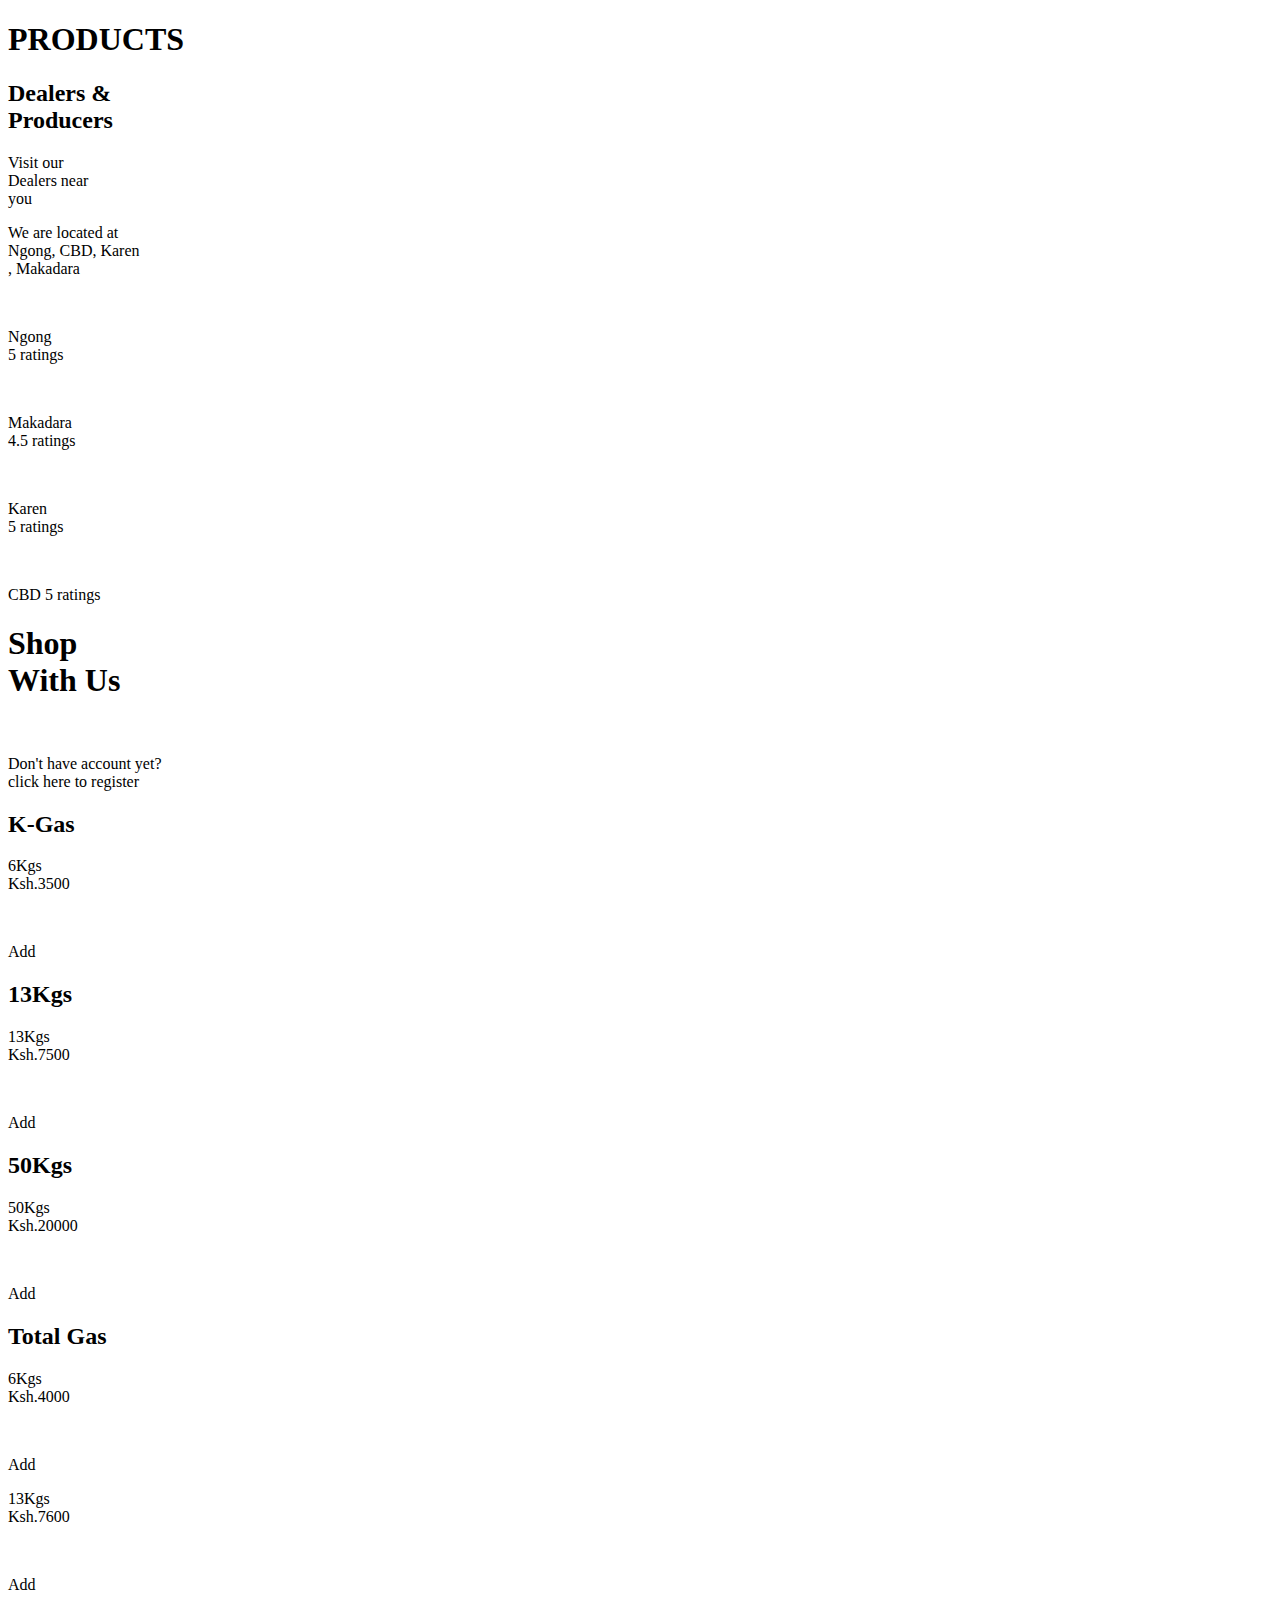
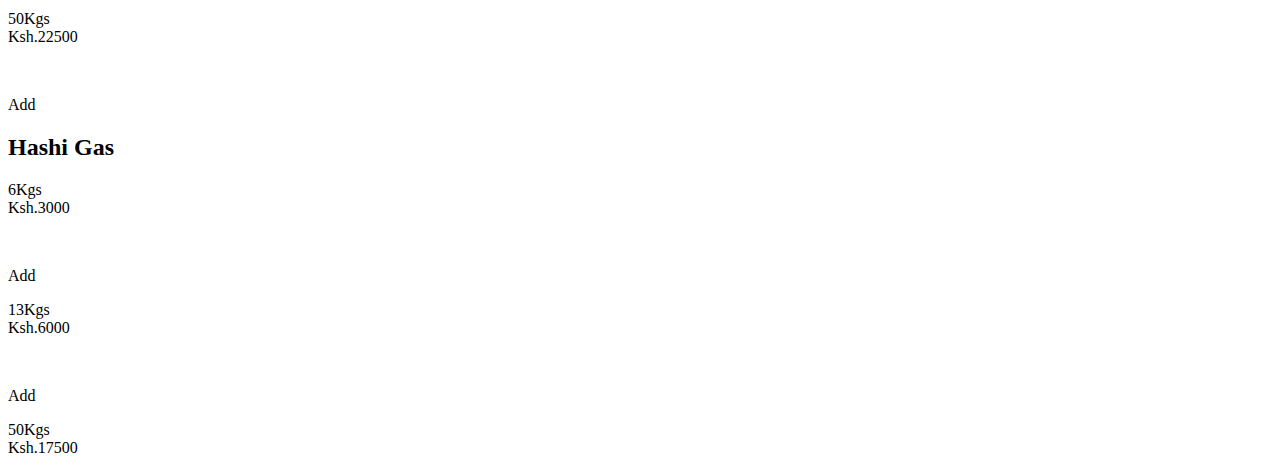
==== product.html @ 987c4c87 "add images" ====
<!DOCTYPE html>
<html lang="en">
<head>
    <meta charset="UTF-8">
    <meta http-equiv="X-UA-Compatible" content="IE=edge">
    <meta name="viewport" content="width=device-width, initial-scale=1.0">
    <title>Document</title>
    <link rel="stylesheet" href="product.css">
</head>
<body>
    <h1>PRODUCTS</h1>
    <h2>Dealers &<br> Producers</h2>
    <p>Visit our <br>Dealers near<br> you</p>
    <p>We are located at<br> Ngong, CBD, Karen<br>, Makadara</p>
    <img src="" alt="">
    <p>Ngong <br>5 ratings</p>
    <img src="" alt="">
    <p>Makadara <br> 4.5 ratings</p>
    <img src="" alt="">
    <p>Karen <br> 5 ratings</p>
    <img src="" alt="">
    <p>CBD 5 ratings</p>
    <h1>Shop<br> With Us</h1>
    <img src="" alt="">
    <p>Don't have account yet? <br> click <span>here</span> to register</p>
    <h2>K-Gas</h2>
    <p>6Kgs <br> Ksh.3500</p>
    <img src="" alt="">
    <p>Add</p>
    <h2>13Kgs</h2>
    <p>13Kgs <br> Ksh.7500</p>
    <img src="" alt="">
    <p>Add</p>
    <h2>50Kgs</h2>
    <p>50Kgs <br> Ksh.20000</p>
    <img src="" alt="">
    <p>Add</p>
    <h2>Total Gas</h2>
    <p>6Kgs <br> Ksh.4000</p>
    <img src="" alt="">
    <p>Add</p>
    <p>13Kgs <br>Ksh.7600</p>
    <img src="" alt="">
    <p>Add</p>
    <p>50Kgs <br>Ksh.22500</p>
    <img src="" alt="">
    <p>Add</p>
    <h2>Hashi Gas</h2>
    <p>6Kgs <br>Ksh.3000</p>
    <img src="" alt="">
    <p>Add</p>
    <p>13Kgs <br>Ksh.6000</p>
    <img src="" alt="">
    <p>Add</p>
    <p>50Kgs <br>Ksh.17500</p>
</body>
</html>
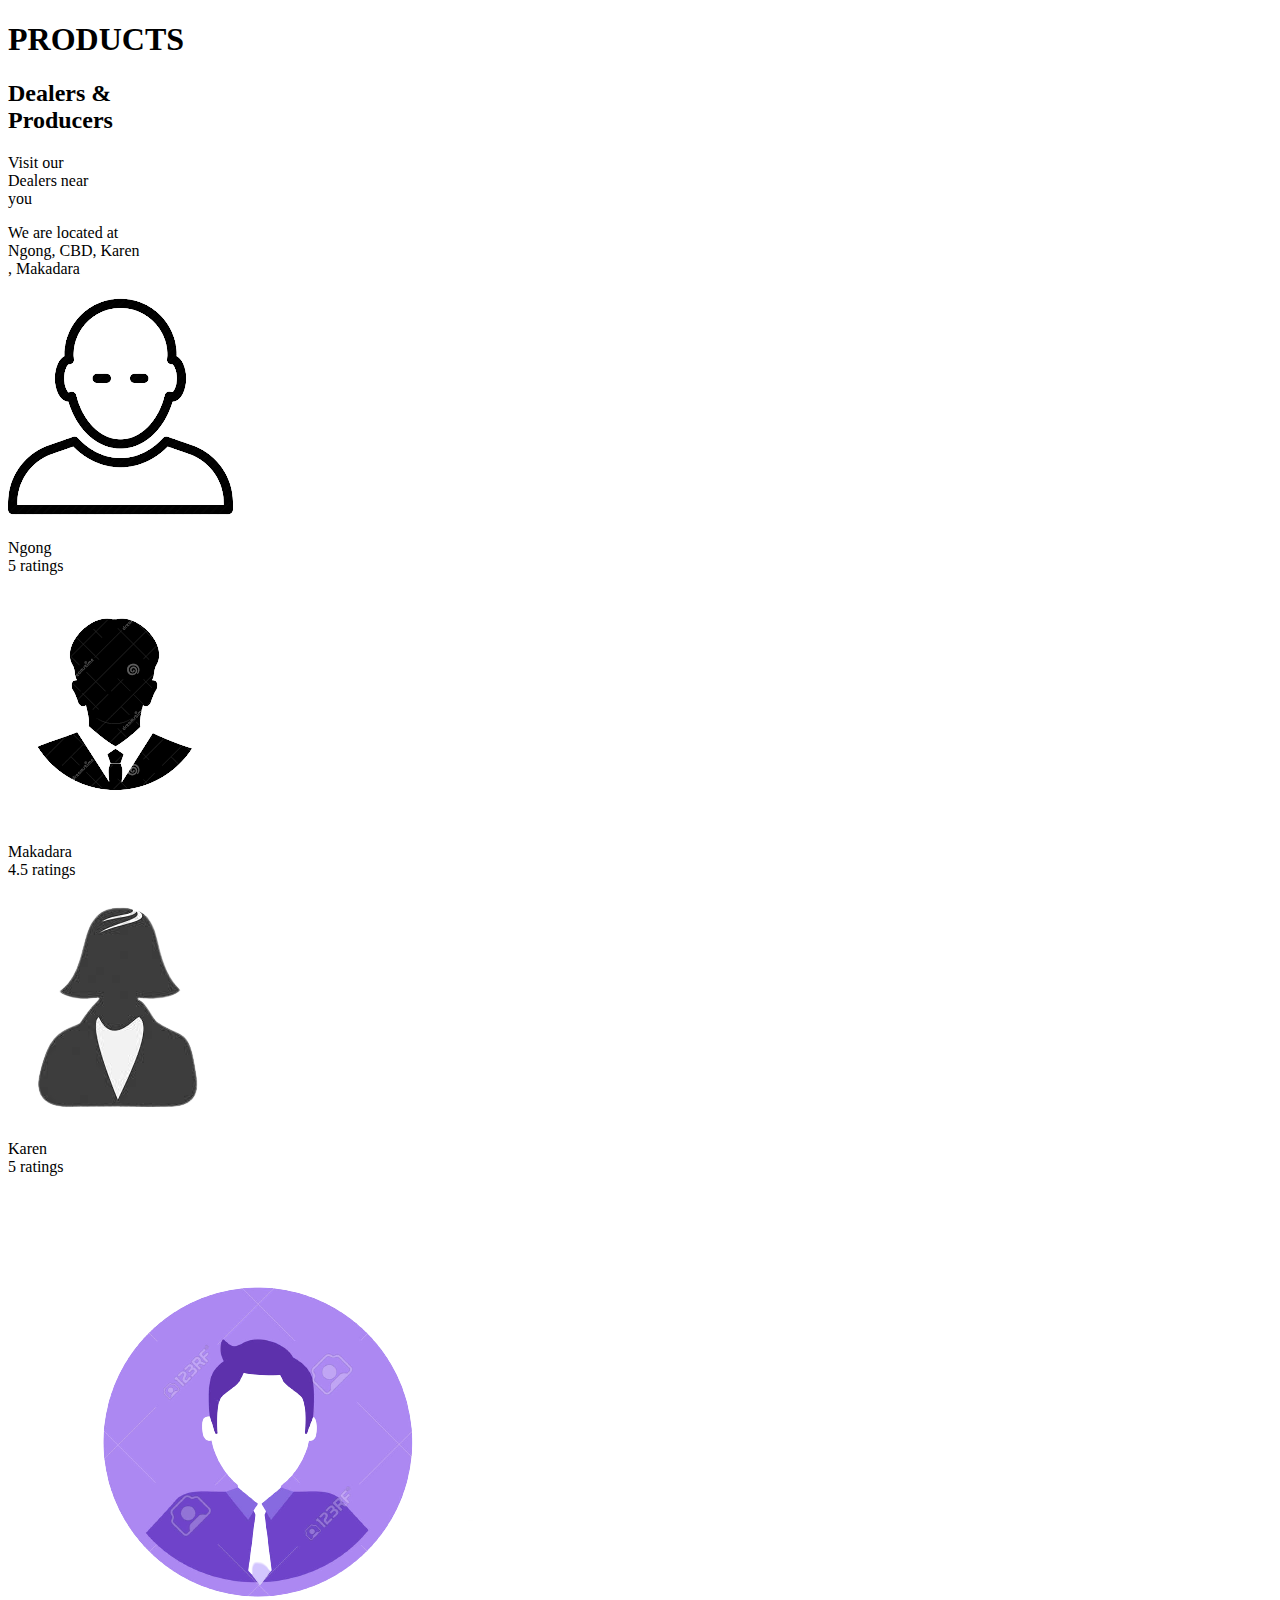
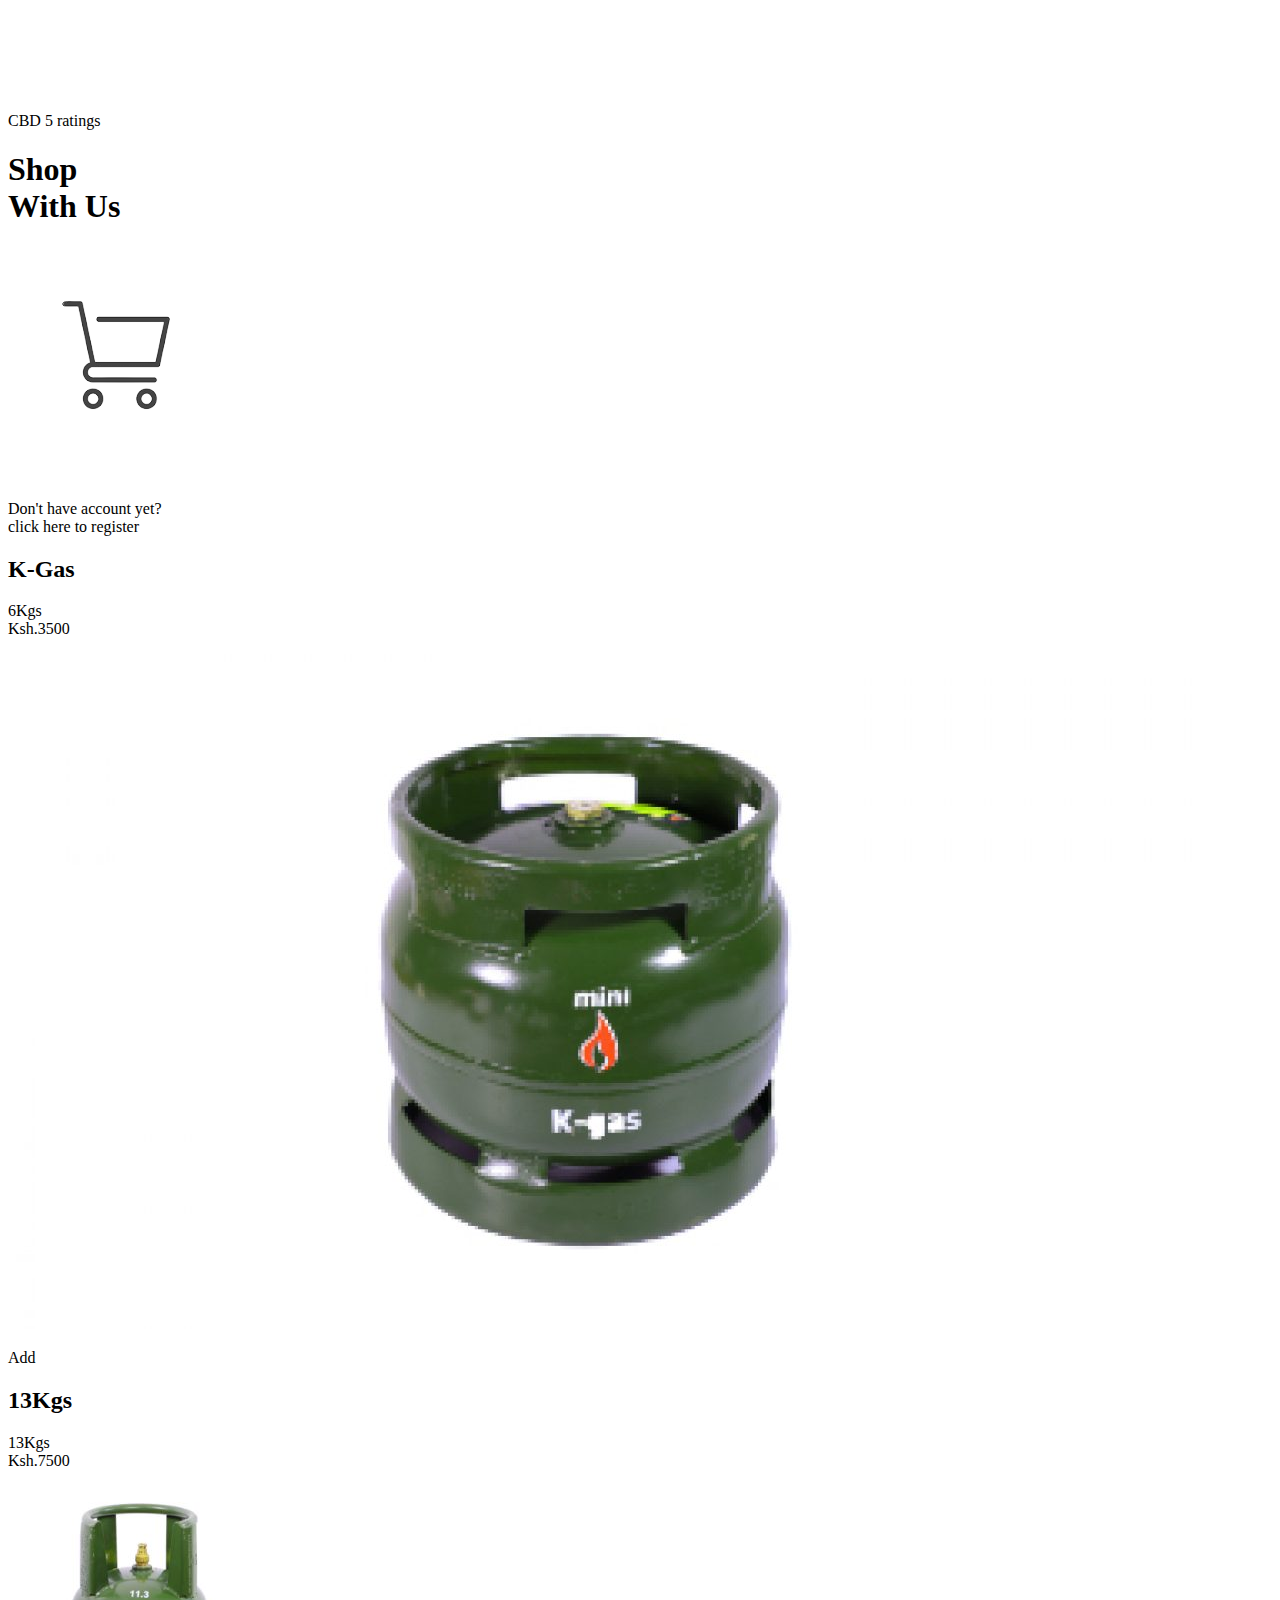
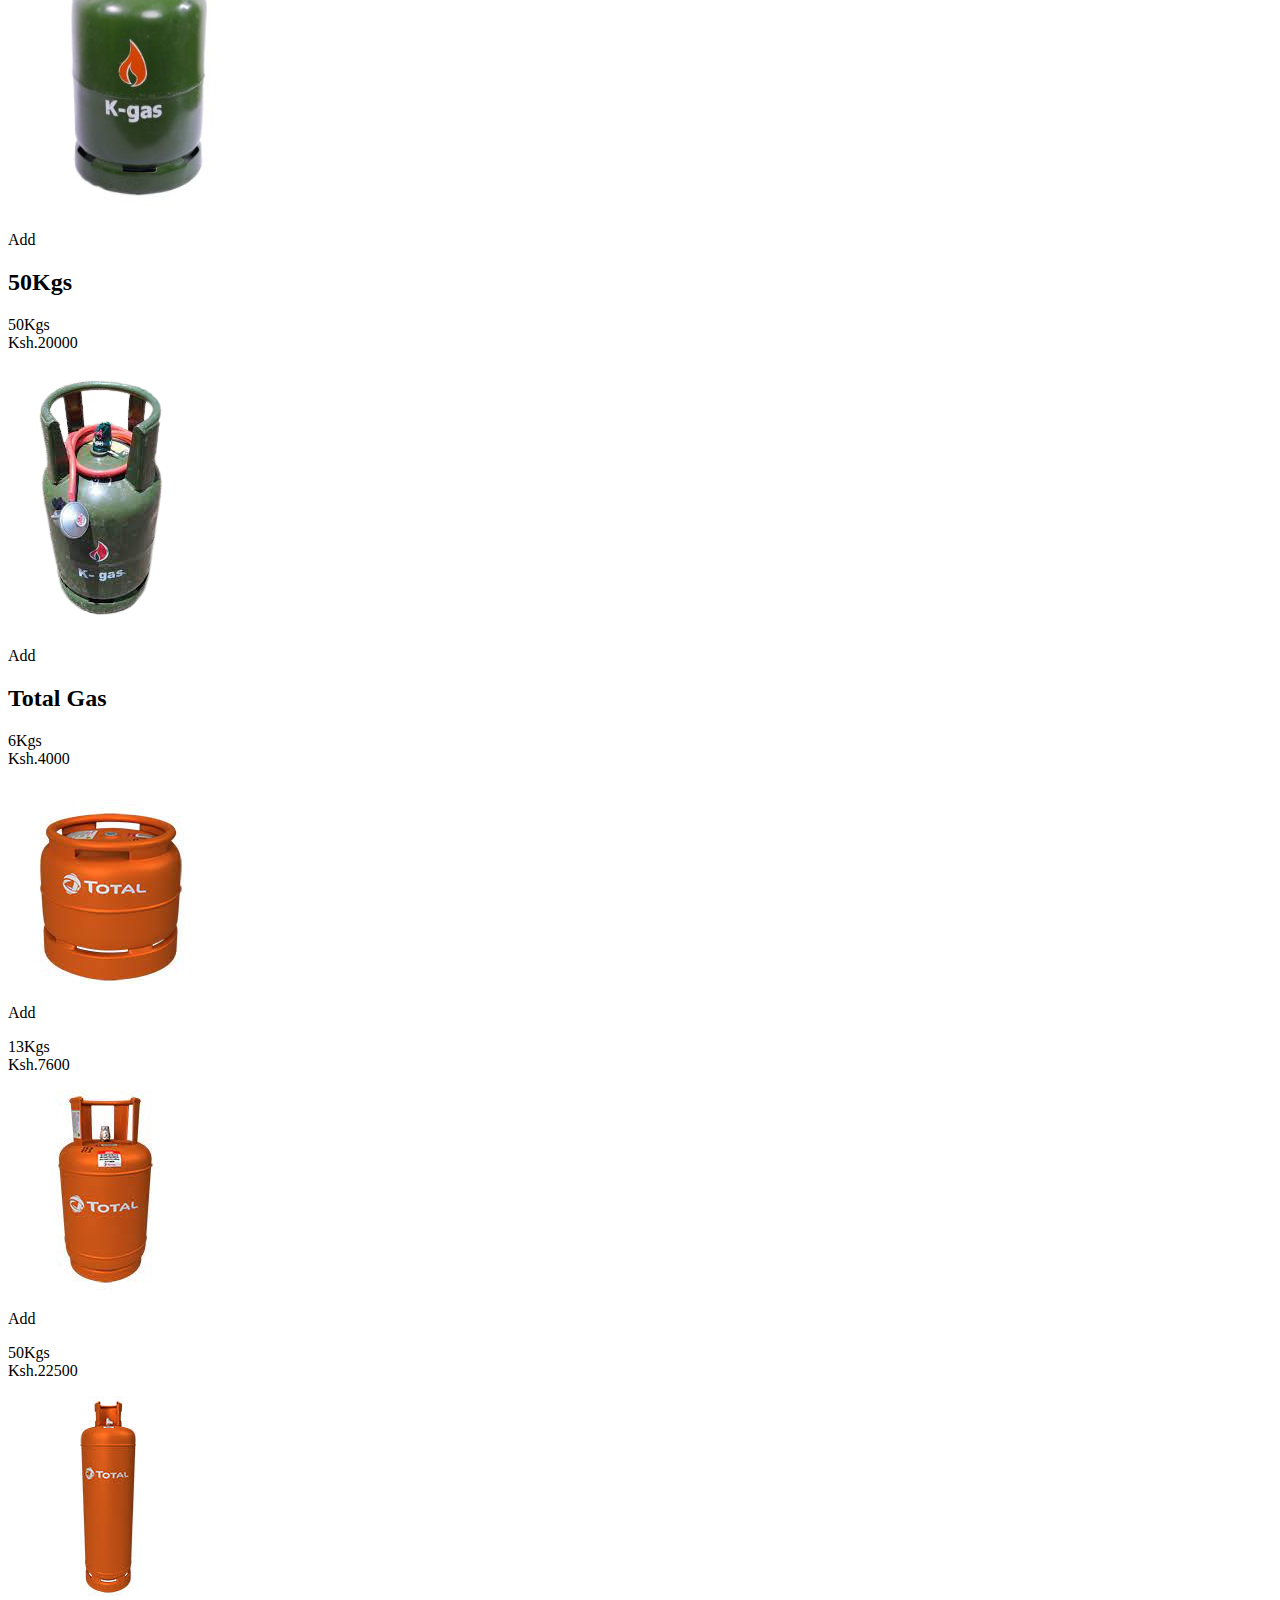
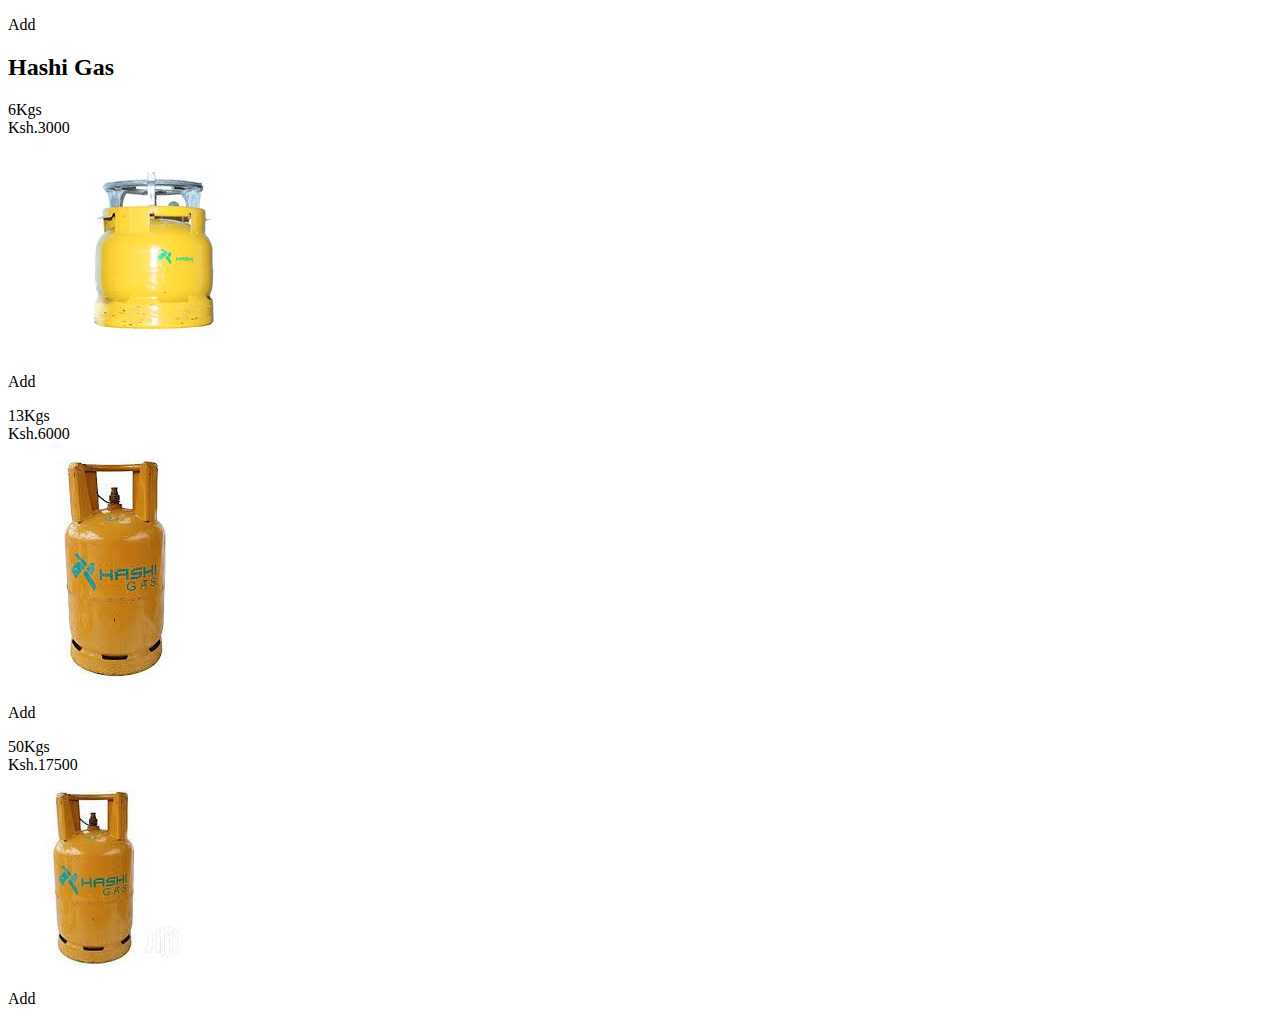
==== commit 753d63c8: "add classes lightblue-bg background color" ====
--- a/product.html
+++ b/product.html
@@ -4,54 +4,67 @@
     <meta charset="UTF-8">
     <meta http-equiv="X-UA-Compatible" content="IE=edge">
     <meta name="viewport" content="width=device-width, initial-scale=1.0">
-    <title>Document</title>
+    <title>Products</title>
     <link rel="stylesheet" href="product.css">
 </head>
 <body>
-    <h1>PRODUCTS</h1>
-    <h2>Dealers &<br> Producers</h2>
-    <p>Visit our <br>Dealers near<br> you</p>
-    <p>We are located at<br> Ngong, CBD, Karen<br>, Makadara</p>
-    <img src="" alt="">
-    <p>Ngong <br>5 ratings</p>
-    <img src="" alt="">
-    <p>Makadara <br> 4.5 ratings</p>
-    <img src="" alt="">
-    <p>Karen <br> 5 ratings</p>
-    <img src="" alt="">
-    <p>CBD 5 ratings</p>
-    <h1>Shop<br> With Us</h1>
-    <img src="" alt="">
-    <p>Don't have account yet? <br> click <span>here</span> to register</p>
-    <h2>K-Gas</h2>
-    <p>6Kgs <br> Ksh.3500</p>
-    <img src="" alt="">
-    <p>Add</p>
-    <h2>13Kgs</h2>
-    <p>13Kgs <br> Ksh.7500</p>
-    <img src="" alt="">
-    <p>Add</p>
-    <h2>50Kgs</h2>
-    <p>50Kgs <br> Ksh.20000</p>
-    <img src="" alt="">
-    <p>Add</p>
-    <h2>Total Gas</h2>
-    <p>6Kgs <br> Ksh.4000</p>
-    <img src="" alt="">
-    <p>Add</p>
-    <p>13Kgs <br>Ksh.7600</p>
-    <img src="" alt="">
-    <p>Add</p>
-    <p>50Kgs <br>Ksh.22500</p>
-    <img src="" alt="">
-    <p>Add</p>
-    <h2>Hashi Gas</h2>
-    <p>6Kgs <br>Ksh.3000</p>
-    <img src="" alt="">
-    <p>Add</p>
-    <p>13Kgs <br>Ksh.6000</p>
-    <img src="" alt="">
-    <p>Add</p>
-    <p>50Kgs <br>Ksh.17500</p>
+    <div class="lightgrey-bg">
+        <h1 class="lightblue-textcolor">PRODUCTS</h1>
+    </div>
+    <div class="lightgrey-bg">
+    <div class="lightblue-bg">
+        <h2>Dealers &<br> Producers</h2>
+        <p>Visit our <br>Dealers near<br> you</p>
+        <p>We are located at<br> Ngong, CBD, Karen<br>, Makadara</p>
+    </div>
+    <div class="dealers">
+        <img src="./pictures/anonymousdealer1-removebg-preview.png" alt="">
+        <p class="lightblue-bg">Ngong <br>5 ratings</p>
+        <img src="./pictures/anonymousdealer2.png-removebg-preview.png" alt="">
+        <p class="lightblue-bg">Makadara <br> 4.5 ratings</p>
+        <img src="./pictures/anonymousdealer3-removebg-preview.png" alt="">
+        <p class="lightblue-bg">Karen <br> 5 ratings</p>
+        <img src="./pictures/anonymousdealer4-removebg-preview.png" alt="">
+        <p>CBD 5 ratings</p>
+    </div>
+
+    <div>
+        <h1 class="lightblue-bg">Shop<br> With Us</h1>
+        <img src="./pictures/carticon-removebg-preview.png" alt="">
+        <p>Don't have account yet? <br> click <span>here</span> to register</p>
+    </div>
+        <h2>K-Gas</h2>
+        <p class="lightblue-bg">6Kgs <br> Ksh.3500</p>
+        <img src="./pictures/kgas6kg.jpg" alt="">
+        <p>Add</p>
+        <h2>13Kgs</h2>
+        <p class="lightblue-bg">13Kgs <br> Ksh.7500</p>
+        <img src="./pictures/kgas13.jpg" alt="">
+        <p>Add</p>
+        <h2>50Kgs</h2>
+        <p class="lightblue-bg">50Kgs <br> Ksh.20000</p>
+        <img src="./pictures/kgas50kg-removebg-preview.png" alt="">
+        <p>Add</p>
+        <h2>Total Gas</h2>
+        <p class="lightblue-bg">6Kgs <br> Ksh.4000</p>
+        <img src="./pictures/totalgas6kg.jpeg" alt="">
+        <p>Add</p>
+        <p class="lightblue-bg">13Kgs <br>Ksh.7600</p>
+        <img src="./pictures/totalgas13kg.jpeg" alt="">
+        <p>Add</p>
+        <p class="lightblue-bg">50Kgs <br>Ksh.22500</p>
+        <img src="./pictures/totalgas50kg.jpeg" alt="">
+        <p>Add</p>
+        <h2>Hashi Gas</h2>
+        <p class="lightblue-bg">6Kgs <br>Ksh.3000</p>
+        <img src="./pictures/hashi6kg.jpg" alt="">
+        <p>Add</p>
+        <p class="lightblue-bg">13Kgs <br>Ksh.6000</p>
+        <img src="./pictures/hashi13kg.jpeg" alt="">
+        <p>Add</p>
+        <p class="lightblue-bg">50Kgs <br>Ksh.17500</p>
+        <img src="./pictures/hashi50kg.jpeg" alt="">
+        <p>Add</p>
+    </div>
 </body>
 </html>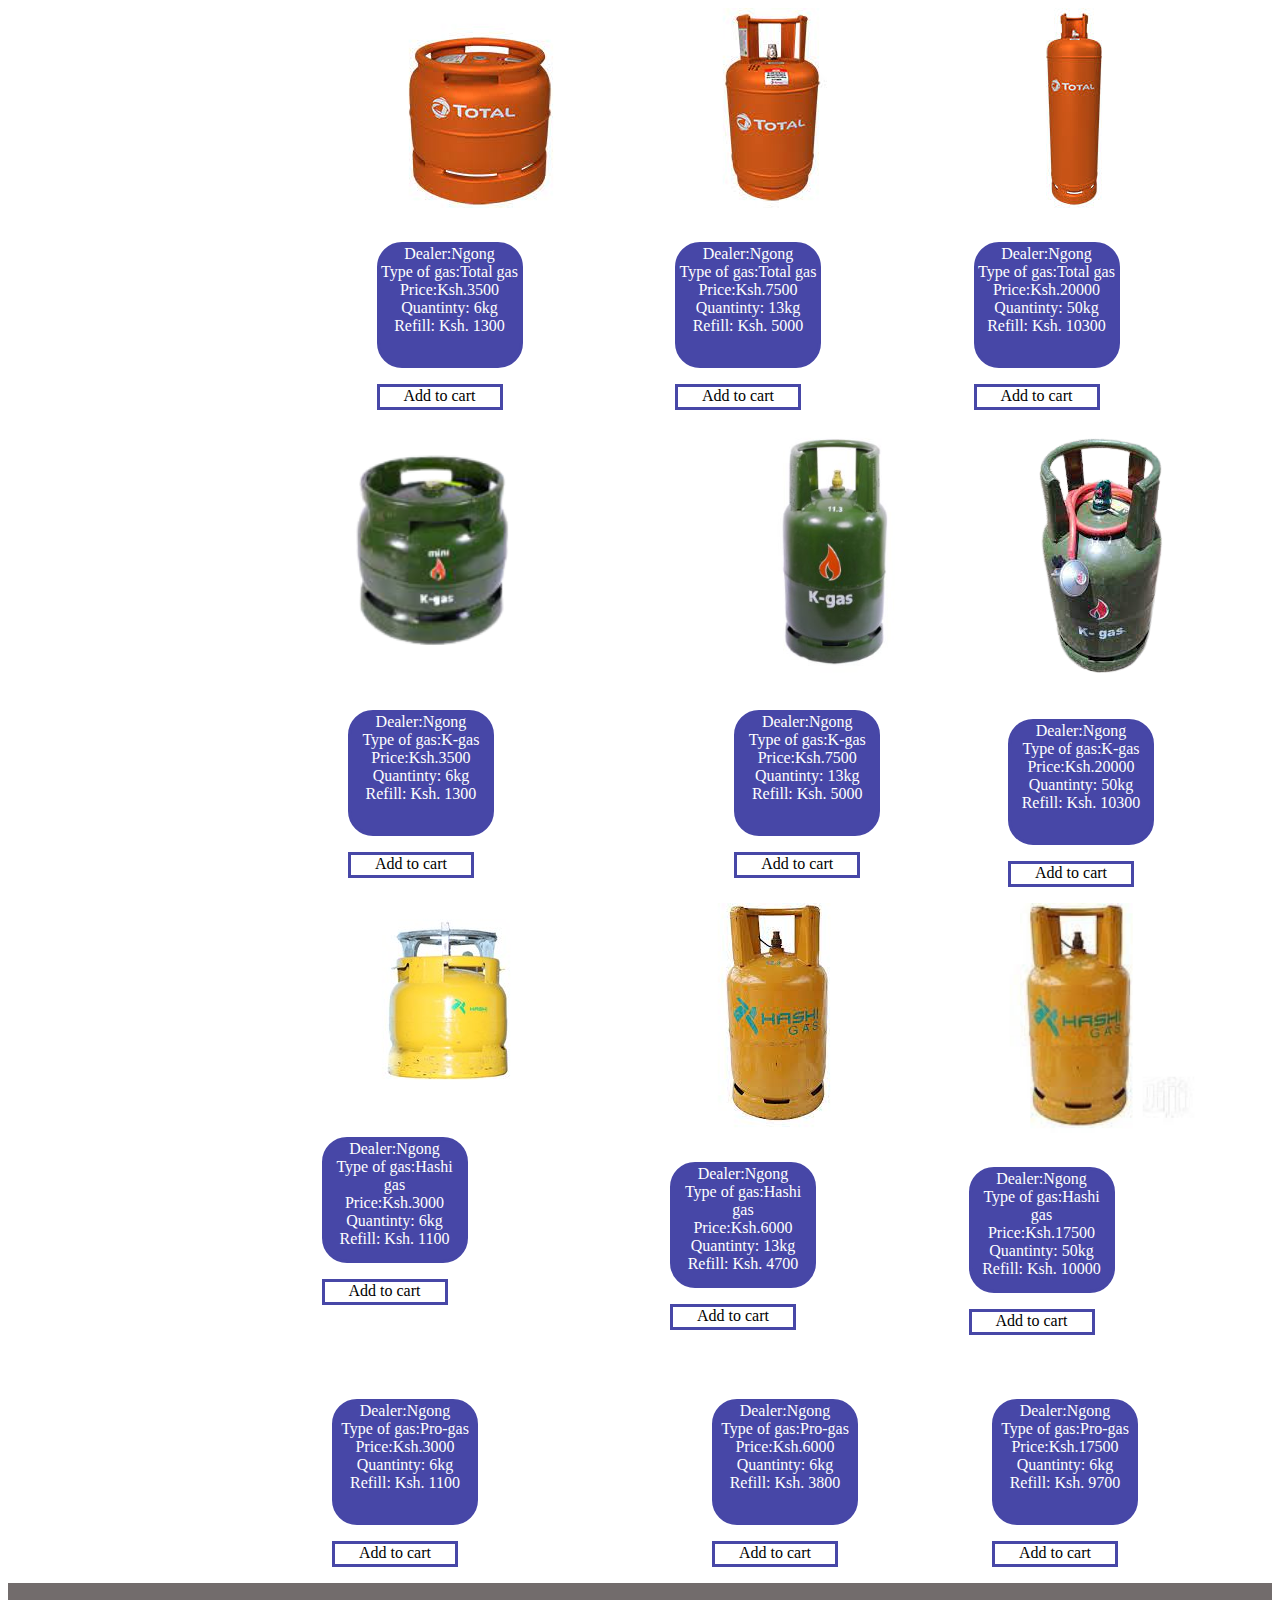
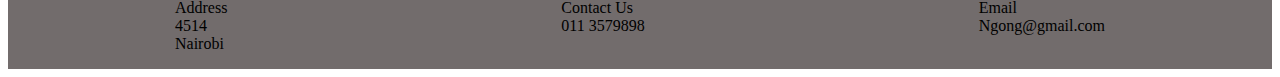
==== commit f528d1fb: "add pictures product.html" ====
--- a/product.html
+++ b/product.html
@@ -8,63 +8,78 @@
     <link rel="stylesheet" href="product.css">
 </head>
 <body>
-    <div class="lightgrey-bg">
-        <h1 class="lightblue-textcolor">PRODUCTS</h1>
+    <div class="row1">
+        <div>
+            <img id="img1" src="./pictures/totalgas6kg.jpeg" alt="">
+            <p class="lightblue-bg">Dealer:Ngong<br>Type of gas:Total gas<br>Price:Ksh.3500<br>Quantinty: 6kg<br>Refill: Ksh. 1300</p>
+            <p class="cart">Add to cart</p>
+        </div>
+        <div>
+            <img id="img2" src="./pictures/totalgas13kg.jpeg" alt="">
+            <p class="lightblue-bg">Dealer:Ngong<br>Type of gas:Total gas<br>Price:Ksh.7500<br>Quantinty: 13kg<br>Refill: Ksh. 5000</p>
+            <p class="cart">Add to cart</p>
+        </div>
+        <div>
+            <img id="img3" src="./pictures/totalgas50kg.jpeg" alt="">
+            <p class="lightblue-bg">Dealer:Ngong<br>Type of gas:Total gas<br>Price:Ksh.20000<br>Quantinty: 50kg<br>Refill: Ksh. 10300</p>
+            <p class="cart">Add to cart</p>
+        </div>
     </div>
-    <div class="lightgrey-bg">
-    <div class="lightblue-bg">
-        <h2>Dealers &<br> Producers</h2>
-        <p>Visit our <br>Dealers near<br> you</p>
-        <p>We are located at<br> Ngong, CBD, Karen<br>, Makadara</p>
-    </div>
-    <div class="dealers">
-        <img src="./pictures/anonymousdealer1-removebg-preview.png" alt="">
-        <p class="lightblue-bg">Ngong <br>5 ratings</p>
-        <img src="./pictures/anonymousdealer2.png-removebg-preview.png" alt="">
-        <p class="lightblue-bg">Makadara <br> 4.5 ratings</p>
-        <img src="./pictures/anonymousdealer3-removebg-preview.png" alt="">
-        <p class="lightblue-bg">Karen <br> 5 ratings</p>
-        <img src="./pictures/anonymousdealer4-removebg-preview.png" alt="">
-        <p>CBD 5 ratings</p>
-    </div>
-
-    <div>
-        <h1 class="lightblue-bg">Shop<br> With Us</h1>
-        <img src="./pictures/carticon-removebg-preview.png" alt="">
-        <p>Don't have account yet? <br> click <span>here</span> to register</p>
-    </div>
-        <h2>K-Gas</h2>
-        <p class="lightblue-bg">6Kgs <br> Ksh.3500</p>
-        <img src="./pictures/kgas6kg.jpg" alt="">
-        <p>Add</p>
-        <h2>13Kgs</h2>
-        <p class="lightblue-bg">13Kgs <br> Ksh.7500</p>
-        <img src="./pictures/kgas13.jpg" alt="">
-        <p>Add</p>
-        <h2>50Kgs</h2>
-        <p class="lightblue-bg">50Kgs <br> Ksh.20000</p>
-        <img src="./pictures/kgas50kg-removebg-preview.png" alt="">
-        <p>Add</p>
-        <h2>Total Gas</h2>
-        <p class="lightblue-bg">6Kgs <br> Ksh.4000</p>
-        <img src="./pictures/totalgas6kg.jpeg" alt="">
-        <p>Add</p>
-        <p class="lightblue-bg">13Kgs <br>Ksh.7600</p>
-        <img src="./pictures/totalgas13kg.jpeg" alt="">
-        <p>Add</p>
-        <p class="lightblue-bg">50Kgs <br>Ksh.22500</p>
-        <img src="./pictures/totalgas50kg.jpeg" alt="">
-        <p>Add</p>
-        <h2>Hashi Gas</h2>
-        <p class="lightblue-bg">6Kgs <br>Ksh.3000</p>
-        <img src="./pictures/hashi6kg.jpg" alt="">
-        <p>Add</p>
-        <p class="lightblue-bg">13Kgs <br>Ksh.6000</p>
-        <img src="./pictures/hashi13kg.jpeg" alt="">
-        <p>Add</p>
-        <p class="lightblue-bg">50Kgs <br>Ksh.17500</p>
-        <img src="./pictures/hashi50kg.jpeg" alt="">
-        <p>Add</p>
+    <div class="row2">
+        <div>
+            <img id="img4" src="./pictures/k6-removebg-preview.png" height="250px" alt="">
+            <p id="description" class="lightblue-bg">Dealer:Ngong<br>Type of gas:K-gas<br>Price:Ksh.3500<br>Quantinty: 6kg<br>Refill: Ksh. 1300</p>
+            <p id="description" class="cart">Add to cart</p>
+        </div>
+        <div class="content5">
+            <img id="img5" src="./pictures/kgas13.jpg" height="250px" alt="">
+            <p class="lightblue-bg">Dealer:Ngong<br>Type of gas:K-gas<br>Price:Ksh.7500<br>Quantinty: 13kg<br>Refill: Ksh. 5000</p>
+            <p class="cart">Add to cart</p>
+        </div>
+        <div>
+            <img id="img6" src="./pictures/kgas50kg-removebg-preview.png" alt="">
+            <p class="lightblue-bg">Dealer:Ngong<br>Type of gas:K-gas<br>Price:Ksh.20000<br>Quantinty: 50kg<br>Refill: Ksh. 10300</p>
+            <p class="cart">Add to cart</p>
+        </div>  
+    </div> 
+    <div class="row3">
+        <div>
+            <img id="img7" src="./pictures/hashi6kg.jpg" alt="">
+            <p id="description7" class="lightblue-bg">Dealer:Ngong<br>Type of gas:Hashi gas<br>Price:Ksh.3000<br>Quantinty: 6kg<br>Refill: Ksh. 1100</p>
+            <p id="description7" class="cart">Add to cart</p>
+        </div>
+        <div>
+            <img id="img8" src="./pictures/hashi13kg.jpeg" alt="">
+            <p class="lightblue-bg">Dealer:Ngong<br>Type of gas:Hashi gas<br>Price:Ksh.6000<br>Quantinty: 13kg<br>Refill: Ksh. 4700</p>
+            <p class="cart">Add to cart</p>
+        </div>
+        <div>
+            <img id="img9" src="./pictures/hashi50kg.jpeg" height="230px" alt="">
+            <p class="lightblue-bg">Dealer:Ngong<br>Type of gas:Hashi gas<br>Price:Ksh.17500<br>Quantinty: 50kg<br>Refill: Ksh. 10000</p>
+            <p class="cart">Add to cart</p>
+        </div>
+    </div> 
+    <div class="row4">
+        <div>
+            <img id="img10" src="./pictures/pro6.jpeg" height="220px" alt="">
+            <p class="lightblue-bg">Dealer:Ngong<br>Type of gas:Pro-gas<br>Price:Ksh.3000<br>Quantinty: 6kg<br>Refill: Ksh. 1100</p>
+            <p class="cart">Add to cart</p>
+        </div>
+        <div>
+            <img id="img11" src="./pictures/pro13.jpeg" alt="">
+            <p id="description11" class="lightblue-bg">Dealer:Ngong<br>Type of gas:Pro-gas<br>Price:Ksh.6000<br>Quantinty: 6kg<br>Refill: Ksh. 3800</p>
+            <p id="description11" class="cart">Add to cart</p>
+        </div>
+        <div>
+            <img id="img12" src="./pictures/pro50kg.jpeg" alt="">
+            <p class="lightblue-bg">Dealer:Ngong<br>Type of gas:Pro-gas<br>Price:Ksh.17500<br>Quantinty: 6kg<br>Refill: Ksh. 9700</p>
+            <p class="cart">Add to cart</p>
+        </div>
+    </div>   
+    <div class="footer" id="row">
+        <p>Address<br> 4514<br> Nairobi</p>
+        <p>Contact Us<br>011 3579898</p>
+        <p>Email<br>Ngong@gmail.com</p>
     </div>
 </body>
 </html>--- a/product.css
+++ b/product.css
@@ -0,0 +1,78 @@
+.lightblue-bg{
+    border-style: solid;
+    color: white;
+    height: 120px;
+    width: 140px;
+    border-color:rgb(71, 71, 167);
+    background-color: rgb(71, 71, 167);
+    border-radius: 25px;
+    text-align: center;
+    margin-top: 30px;
+    justify-content: space-around;
+}
+h2{
+    color:rgb(71, 71, 167);
+}
+#row{
+    display: flex;
+}
+.row1{
+    display: flex;
+    justify-content: space-evenly;
+    margin-left: 270px;
+}
+.cart{
+    border-style: solid;
+    border-color: rgb(71, 71, 167);
+    width: 120px;
+    height: 20px;
+    cursor: pointer;
+    text-align: center;
+}
+.cart:active{
+    background-color: rgb(71, 71, 167);
+    transform: translateY(4px);
+
+}
+.cart:hover{
+    background-color: rgb(71, 71, 167);
+}
+.footer{
+    background-color: rgb(114, 108, 108);
+    justify-content: space-around;
+}
+.row{
+    flex-direction: right;
+    display: flex;
+    justify-content: space-evenly;
+}
+.row2{
+    display: flex;
+    justify-content: space-evenly;
+    margin-left: 20px;
+}
+.row3{
+    display: flex;
+    justify-content: space-evenly;
+    margin-left: 100px;
+}
+.row4{
+    display: flex;
+    justify-content: space-evenly;
+    margin-left: 190px;
+}
+#description{
+    margin-left: 250px;
+}
+#description7{
+    margin-left: 140px;
+}
+#img4{
+    margin-left: 120px;
+}
+#img7{
+    margin-left: 120px;
+}
+#description11{
+    margin-left: 100px;
+}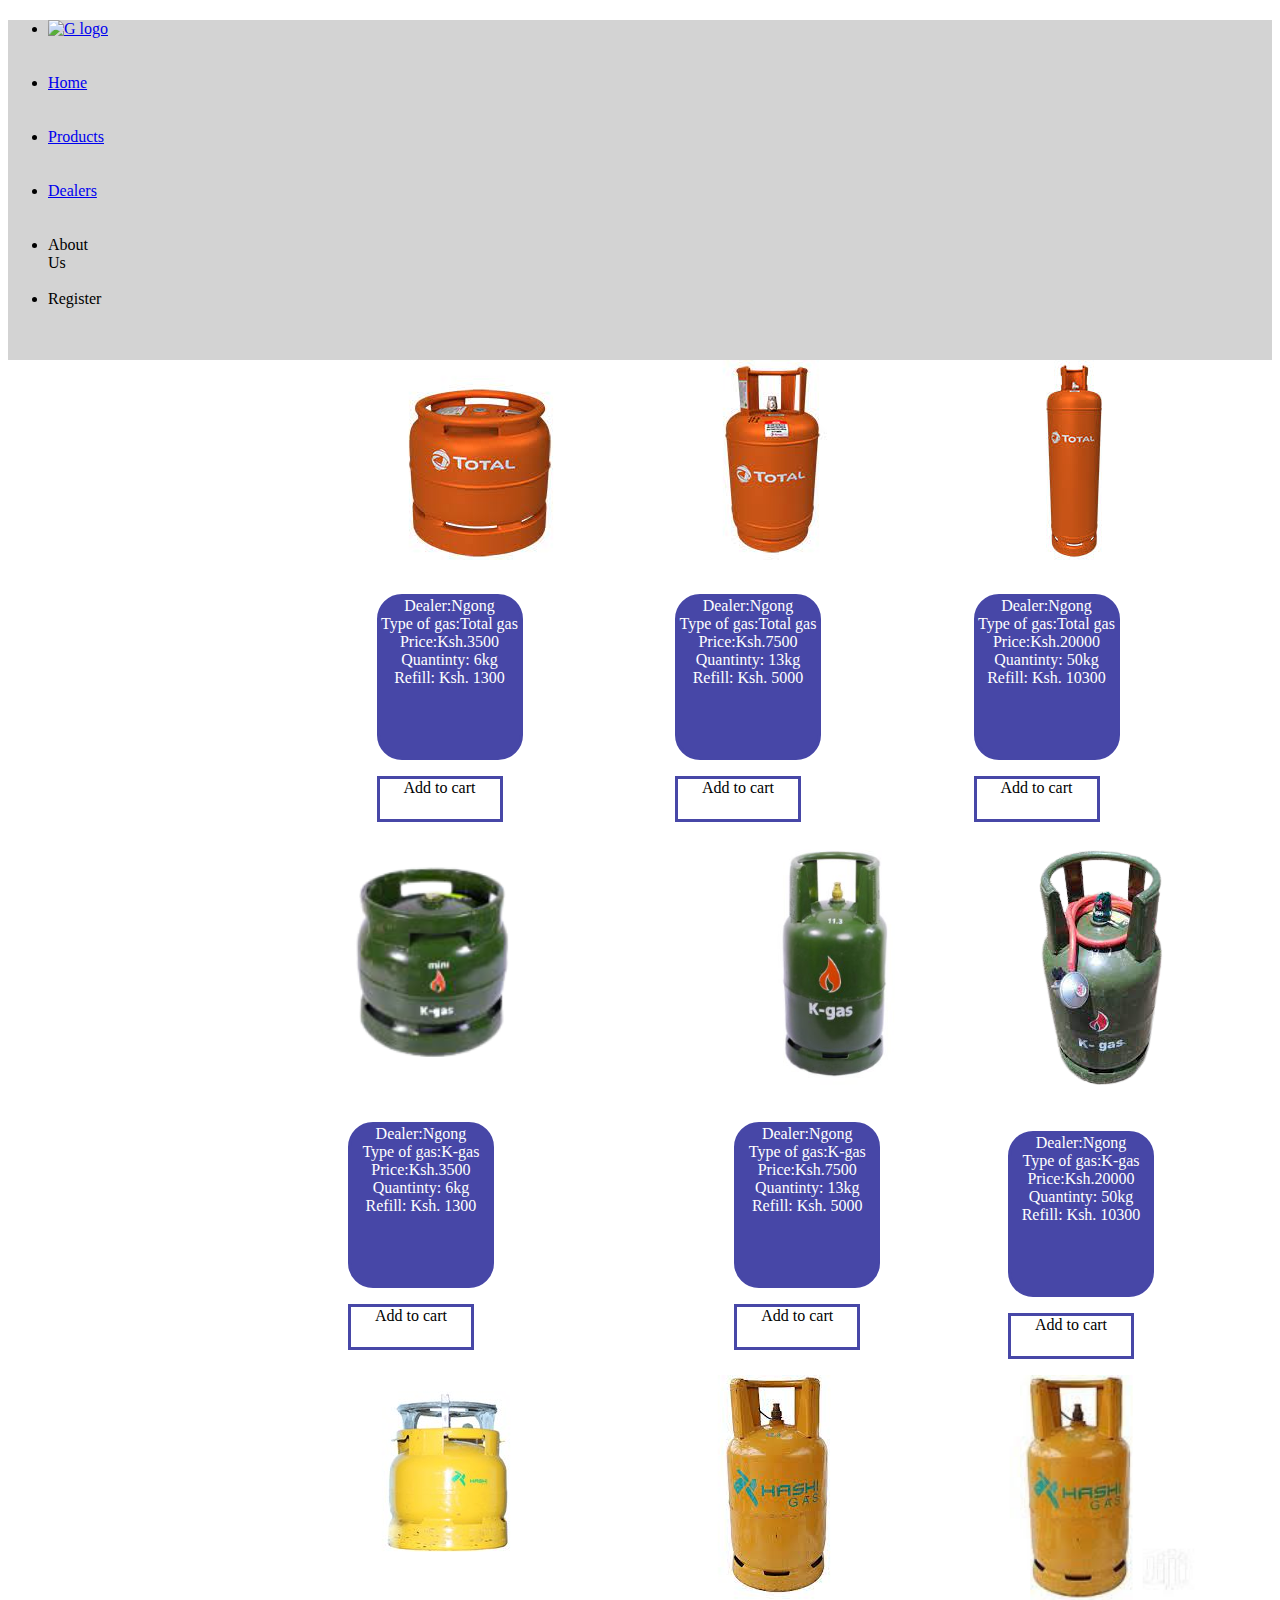
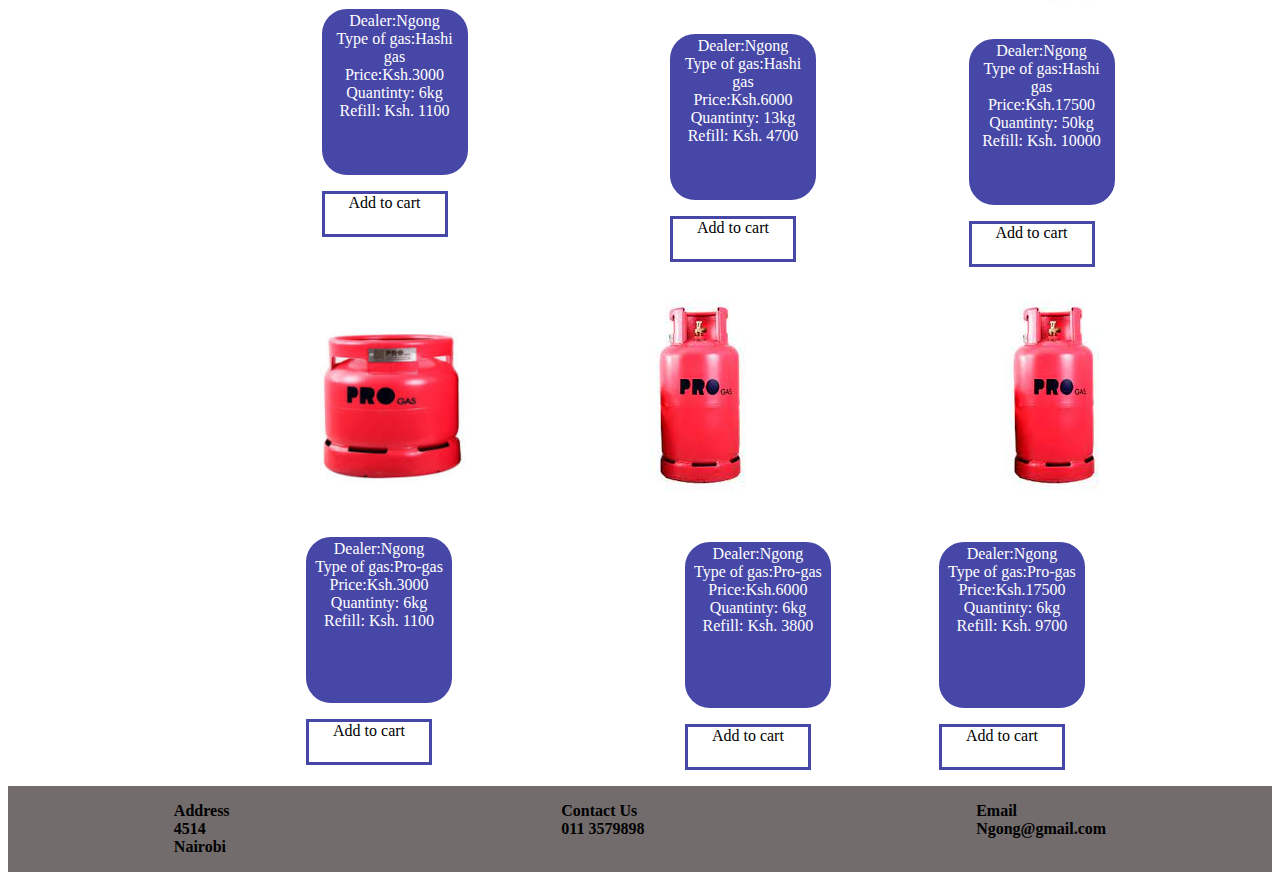
==== commit b473bbd8: "Merge pull request #1 from engineer237/products" ====
--- a/product.html
+++ b/product.html
@@ -6,8 +6,35 @@
     <meta name="viewport" content="width=device-width, initial-scale=1.0">
     <title>Products</title>
     <link rel="stylesheet" href="product.css">
+    <!-- Bootstrap CSS -->
+    <link href="https://cdn.jsdelivr.net/npm/bootstrap@5.1.2/dist/css/bootstrap.min.css" rel="stylesheet" integrity="sha384-uWxY/CJNBR+1zjPWmfnSnVxwRheevXITnMqoEIeG1LJrdI0GlVs/9cVSyPYXdcSF" crossorigin="anonymous">
+    <script src="https://cdn.jsdelivr.net/npm/@popperjs/core@2.10.2/dist/umd/popper.min.js" integrity="sha384-7+zCNj/IqJ95wo16oMtfsKbZ9ccEh31eOz1HGyDuCQ6wgnyJNSYdrPa03rtR1zdB" crossorigin="anonymous"></script>
+<script src="https://cdn.jsdelivr.net/npm/bootstrap@5.1.3/dist/js/bootstrap.min.js" integrity="sha384-QJHtvGhmr9XOIpI6YVutG+2QOK9T+ZnN4kzFN1RtK3zEFEIsxhlmWl5/YESvpZ13" crossorigin="anonymous"></script>
 </head>
 <body>
+    <div class="nav-bg">
+    <!-- navigation -->
+    <ul class="nav nav-pills nav-fill">
+        <li class="nav-item">
+          <a class="nav-link disabled"  href="#"><img src="https://cdn5.vectorstock.com/i/thumb-large/74/64/black-circle-letter-g-logo-vector-35107464.jpg" alt="G logo"></a>
+        </li>
+        <li class="nav-item">
+          <a class="nav-link" href="#">Home</a>
+        </li>
+        <li class="nav-item">
+          <a class="nav-link" href="#">Products</a>
+        </li>
+        <li class="nav-item">
+          <a class="nav-link" href="#">Dealers</a>
+        </li>
+        <li class="nav-item">
+          <a class="nav-link">About Us</a>
+          <li class="nav-item">
+            <a class="nav-link">Register</a>
+          </li>
+        </li>
+      </ul>
+    </div>
     <div class="row1">
         <div>
             <img id="img1" src="./pictures/totalgas6kg.jpeg" alt="">
@@ -77,9 +104,9 @@
         </div>
     </div>   
     <div class="footer" id="row">
-        <p>Address<br> 4514<br> Nairobi</p>
-        <p>Contact Us<br>011 3579898</p>
-        <p>Email<br>Ngong@gmail.com</p>
+       <strong><p>Address<br> 4514<br> Nairobi</p></strong>
+        <strong><p>Contact Us<br>011 3579898</p></strong>
+        <strong><p>Email<br>Ngong@gmail.com</p></strong>
     </div>
 </body>
 </html>--- a/product.css
+++ b/product.css
@@ -1,7 +1,7 @@
 .lightblue-bg{
     border-style: solid;
     color: white;
-    height: 120px;
+    height: 160px;
     width: 140px;
     border-color:rgb(71, 71, 167);
     background-color: rgb(71, 71, 167);
@@ -25,7 +25,7 @@
     border-style: solid;
     border-color: rgb(71, 71, 167);
     width: 120px;
-    height: 20px;
+    height: 40px;
     cursor: pointer;
     text-align: center;
 }
@@ -45,6 +45,7 @@
     flex-direction: right;
     display: flex;
     justify-content: space-evenly;
+    margin-bottom: 200%;
 }
 .row2{
     display: flex;
@@ -75,4 +76,26 @@
 }
 #description11{
     margin-left: 100px;
-}+}
+.nav-item, li img{
+    width: 60px;
+    height: 70px;
+    margin-bottom: -16px;
+  }
+  .nav{
+    background-color: C4C4C4;
+    margin-top: 20px;
+  }
+  .nav-item, li >text{
+    color: black;
+  }
+  .nav-item{
+    height: 70px;
+    background-color: C4C4C4;
+  }
+  .nav-top{
+   background-color: C4C4C4;
+  }
+.nav-bg{
+    background-color: lightgray;
+}
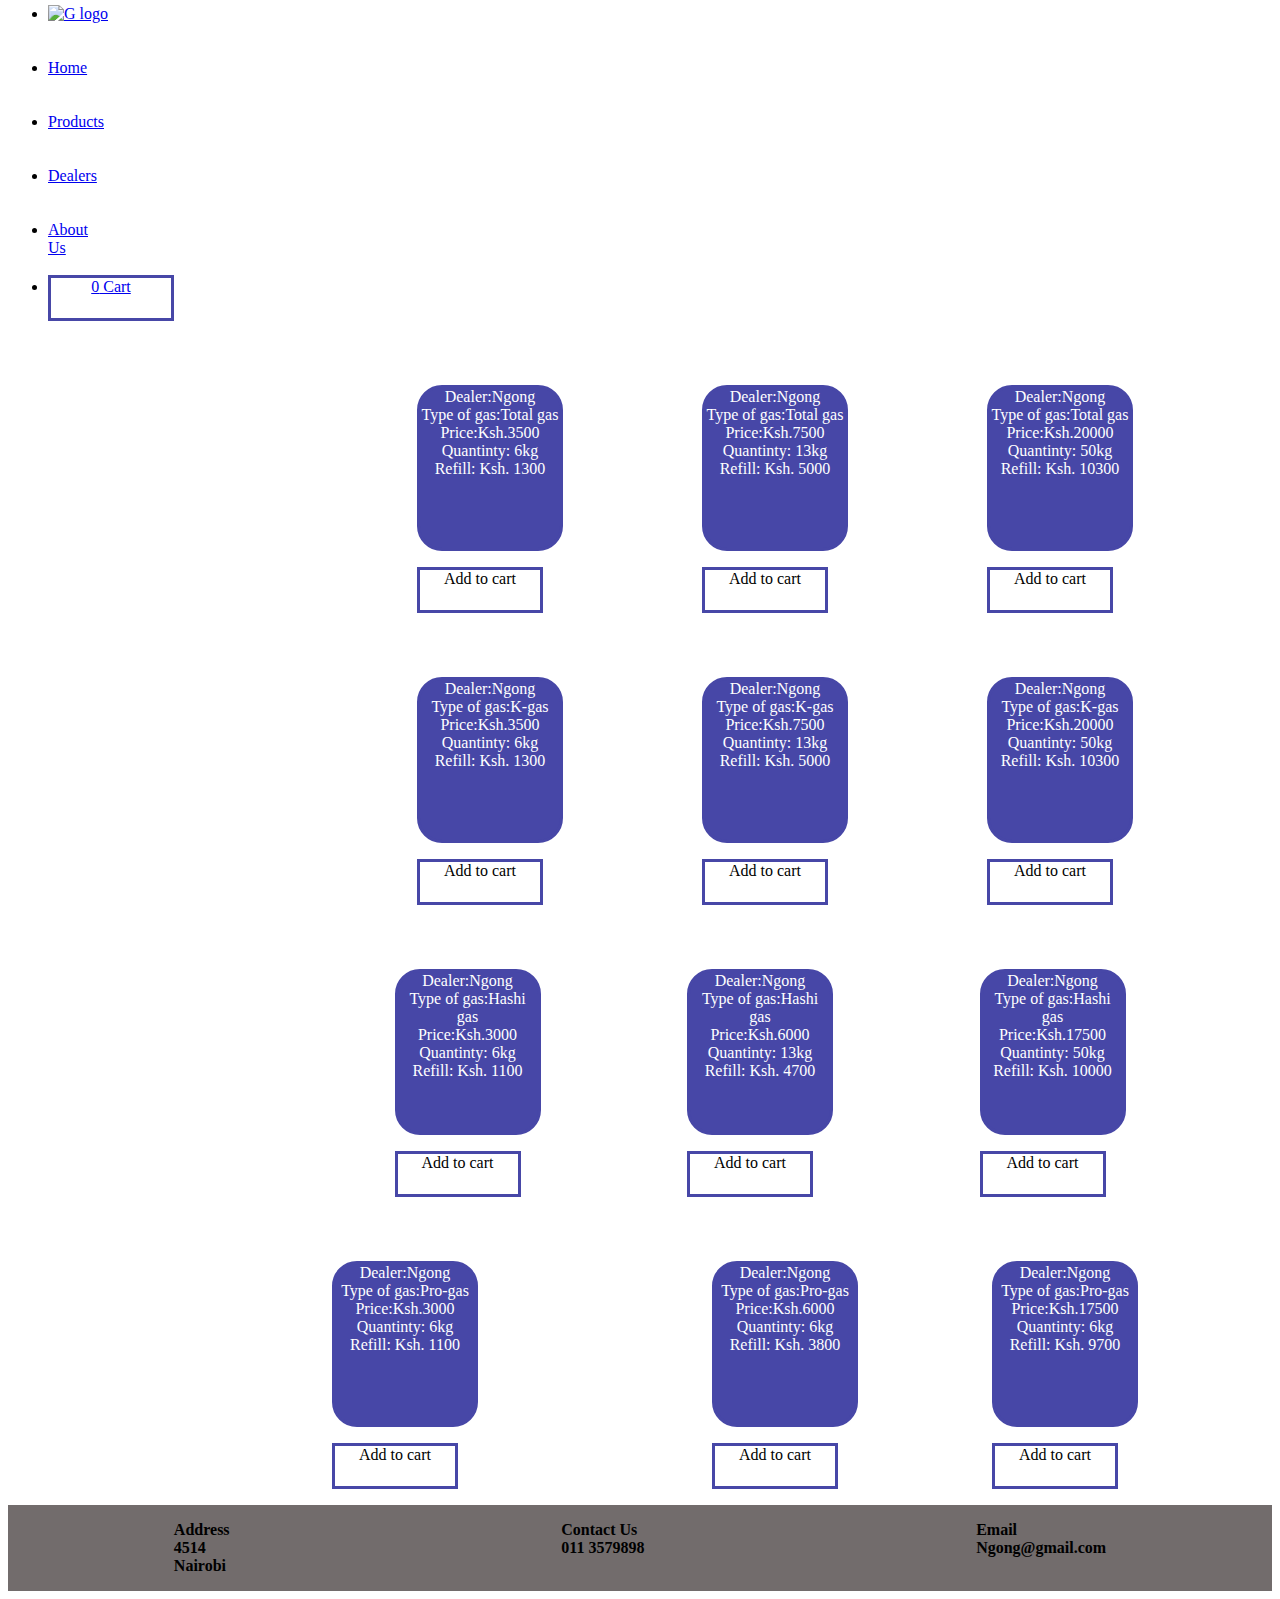
==== commit b695003e: "updated" ====
--- a/product.html
+++ b/product.html
@@ -13,92 +13,96 @@
 </head>
 <body>
     <div class="nav-bg">
-    <!-- navigation -->
-    <ul class="nav nav-pills nav-fill">
-        <li class="nav-item">
-          <a class="nav-link disabled"  href="#"><img src="https://cdn5.vectorstock.com/i/thumb-large/74/64/black-circle-letter-g-logo-vector-35107464.jpg" alt="G logo"></a>
-        </li>
-        <li class="nav-item">
-          <a class="nav-link" href="#">Home</a>
-        </li>
-        <li class="nav-item">
-          <a class="nav-link" href="#">Products</a>
-        </li>
-        <li class="nav-item">
-          <a class="nav-link" href="#">Dealers</a>
-        </li>
-        <li class="nav-item">
-          <a class="nav-link">About Us</a>
+     <!-- navigation -->
+     <div class="navtop">
+        <ul class="nav nav-pills nav-fill">
           <li class="nav-item">
-            <a class="nav-link">Register</a>
+            <a class="nav-link disabled"  href="#"><img src="https://cdn5.vectorstock.com/i/thumb-large/74/64/black-circle-letter-g-logo-vector-35107464.jpg" alt="G logo"></a>
           </li>
-        </li>
-      </ul>
+          <li class="nav-item">
+            <a class="nav-link" href="index.html">Home</a>
+          </li>
+          <li class="nav-item">
+            <a class="nav-link" href="product.html">Products</a>
+          </li>
+          <li class="nav-item">
+            <a class="nav-link" href="dealer.html">Dealers</a>
+          </li>
+          <li class="nav-item">
+            <a class="nav-link" href="about.html">About Us</a>
+          </li>
+          <li class="cart">
+            <a href="cart.html">
+                <ion-icon name="basket"></ion-icon><span>0</span>
+            Cart</a>
+          </li>
+        </ul>
+       </div>
     </div>
     <div class="row1">
         <div>
-            <img id="img1" src="./pictures/totalgas6kg.jpeg" alt="">
+            <img id="img1" src="totalgas6kg.jpeg" alt="">
             <p class="lightblue-bg">Dealer:Ngong<br>Type of gas:Total gas<br>Price:Ksh.3500<br>Quantinty: 6kg<br>Refill: Ksh. 1300</p>
             <p class="cart">Add to cart</p>
         </div>
         <div>
-            <img id="img2" src="./pictures/totalgas13kg.jpeg" alt="">
+            <img id="img2" src="totalgas13kg.jpeg" alt="">
             <p class="lightblue-bg">Dealer:Ngong<br>Type of gas:Total gas<br>Price:Ksh.7500<br>Quantinty: 13kg<br>Refill: Ksh. 5000</p>
             <p class="cart">Add to cart</p>
         </div>
         <div>
-            <img id="img3" src="./pictures/totalgas50kg.jpeg" alt="">
+            <img id="img3" src="totalgas50kg.jpeg" alt="">
             <p class="lightblue-bg">Dealer:Ngong<br>Type of gas:Total gas<br>Price:Ksh.20000<br>Quantinty: 50kg<br>Refill: Ksh. 10300</p>
             <p class="cart">Add to cart</p>
         </div>
     </div>
     <div class="row2">
         <div>
-            <img id="img4" src="./pictures/k6-removebg-preview.png" height="250px" alt="">
+            <img id="img4" src="k6-removebg-preview.png" height="250px" alt="">
             <p id="description" class="lightblue-bg">Dealer:Ngong<br>Type of gas:K-gas<br>Price:Ksh.3500<br>Quantinty: 6kg<br>Refill: Ksh. 1300</p>
             <p id="description" class="cart">Add to cart</p>
         </div>
         <div class="content5">
-            <img id="img5" src="./pictures/kgas13.jpg" height="250px" alt="">
+            <img id="img5" src="kgas13.jpg" height="250px" alt="">
             <p class="lightblue-bg">Dealer:Ngong<br>Type of gas:K-gas<br>Price:Ksh.7500<br>Quantinty: 13kg<br>Refill: Ksh. 5000</p>
             <p class="cart">Add to cart</p>
         </div>
         <div>
-            <img id="img6" src="./pictures/kgas50kg-removebg-preview.png" alt="">
+            <img id="img6" src="kgas50kg-removebg-preview.png" alt="">
             <p class="lightblue-bg">Dealer:Ngong<br>Type of gas:K-gas<br>Price:Ksh.20000<br>Quantinty: 50kg<br>Refill: Ksh. 10300</p>
             <p class="cart">Add to cart</p>
         </div>  
     </div> 
     <div class="row3">
         <div>
-            <img id="img7" src="./pictures/hashi6kg.jpg" alt="">
+            <img id="img7" src="hashi6kg.jpg" alt="">
             <p id="description7" class="lightblue-bg">Dealer:Ngong<br>Type of gas:Hashi gas<br>Price:Ksh.3000<br>Quantinty: 6kg<br>Refill: Ksh. 1100</p>
             <p id="description7" class="cart">Add to cart</p>
         </div>
         <div>
-            <img id="img8" src="./pictures/hashi13kg.jpeg" alt="">
+            <img id="img8" src="hashi13kg.jpeg" alt="">
             <p class="lightblue-bg">Dealer:Ngong<br>Type of gas:Hashi gas<br>Price:Ksh.6000<br>Quantinty: 13kg<br>Refill: Ksh. 4700</p>
             <p class="cart">Add to cart</p>
         </div>
         <div>
-            <img id="img9" src="./pictures/hashi50kg.jpeg" height="230px" alt="">
+            <img id="img9" src="hashi50kg.jpeg" height="230px" alt="">
             <p class="lightblue-bg">Dealer:Ngong<br>Type of gas:Hashi gas<br>Price:Ksh.17500<br>Quantinty: 50kg<br>Refill: Ksh. 10000</p>
             <p class="cart">Add to cart</p>
         </div>
     </div> 
     <div class="row4">
         <div>
-            <img id="img10" src="./pictures/pro6.jpeg" height="220px" alt="">
+            <img id="img10" src="pro6.jpeg" height="220px" alt="">
             <p class="lightblue-bg">Dealer:Ngong<br>Type of gas:Pro-gas<br>Price:Ksh.3000<br>Quantinty: 6kg<br>Refill: Ksh. 1100</p>
             <p class="cart">Add to cart</p>
         </div>
         <div>
-            <img id="img11" src="./pictures/pro13.jpeg" alt="">
+            <img id="img11" src="pro13.jpeg" alt="">
             <p id="description11" class="lightblue-bg">Dealer:Ngong<br>Type of gas:Pro-gas<br>Price:Ksh.6000<br>Quantinty: 6kg<br>Refill: Ksh. 3800</p>
             <p id="description11" class="cart">Add to cart</p>
         </div>
         <div>
-            <img id="img12" src="./pictures/pro50kg.jpeg" alt="">
+            <img id="img12" src="pro50kg.jpeg" alt="">
             <p class="lightblue-bg">Dealer:Ngong<br>Type of gas:Pro-gas<br>Price:Ksh.17500<br>Quantinty: 6kg<br>Refill: Ksh. 9700</p>
             <p class="cart">Add to cart</p>
         </div>
@@ -108,5 +112,6 @@
         <strong><p>Contact Us<br>011 3579898</p></strong>
         <strong><p>Email<br>Ngong@gmail.com</p></strong>
     </div>
+    <script src="https://unpkg.com/ionicons@4.5.10-0/dist/ionicons.js"></script>
 </body>
 </html>--- a/product.css
+++ b/product.css
@@ -80,10 +80,11 @@
 .nav-item, li img{
     width: 60px;
     height: 70px;
+    margin-top: -15px;
     margin-bottom: -16px;
   }
   .nav{
-    background-color: C4C4C4;
+    background-color: 3216DF;
     margin-top: 20px;
   }
   .nav-item, li >text{
@@ -91,11 +92,5 @@
   }
   .nav-item{
     height: 70px;
-    background-color: C4C4C4;
   }
-  .nav-top{
-   background-color: C4C4C4;
-  }
-.nav-bg{
-    background-color: lightgray;
-}
+
